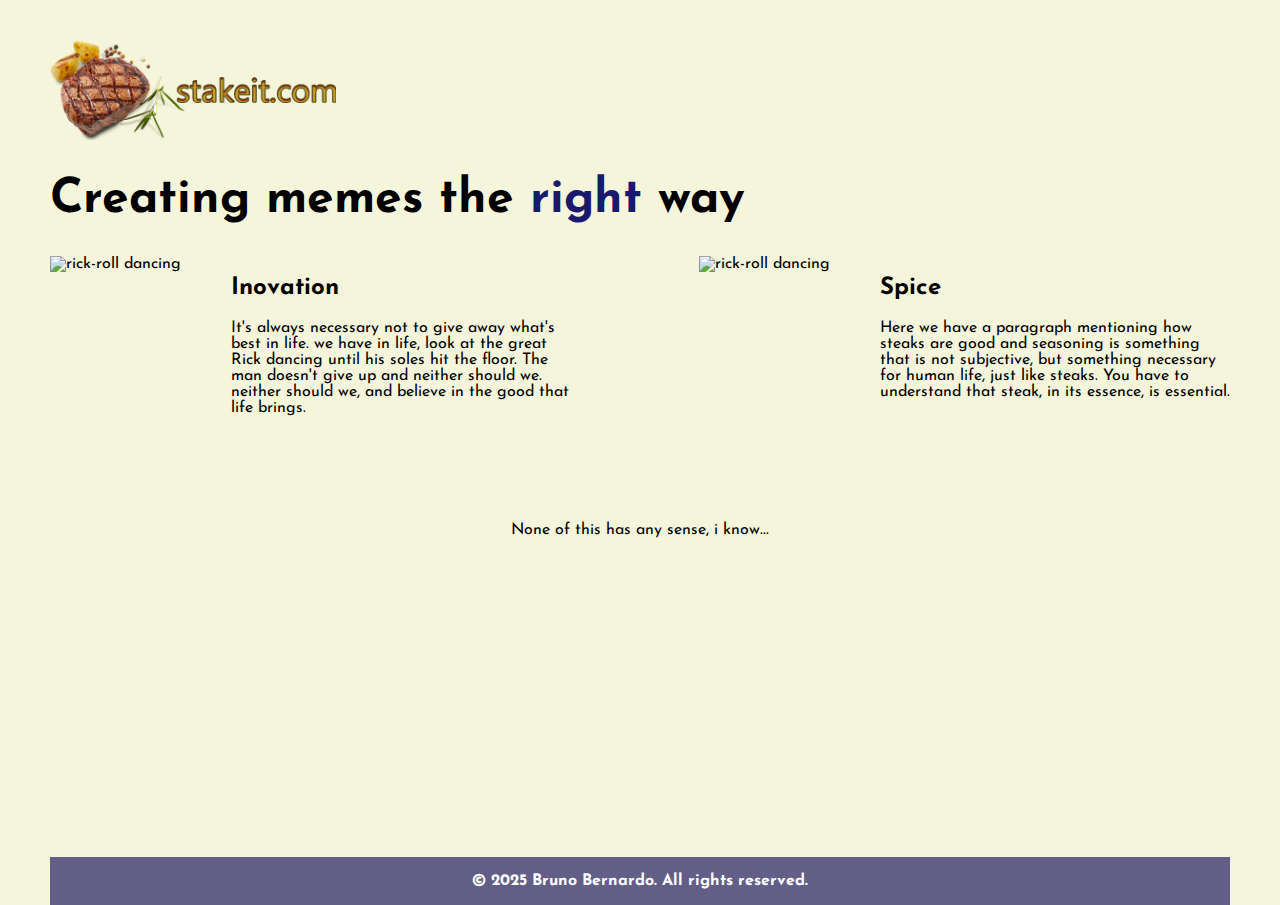
==== index.html @ e94b1522 "Add files via upload" ====
<!DOCTYPE html>
<html lang="en">
    <head>
        <meta charset="UTF-8">
        <title>Website Test</title>
        <link rel="stylesheet" href="./stylesheet.css" />
        <!--Font Down-->
        <link rel="preconnect" href="https://fonts.googleapis.com">
        <link rel="preconnect" href="https://fonts.gstatic.com" crossorigin>
        <link href="https://fonts.googleapis.com/css2?family=Exo+2:ital,wght@0,100..900;1,100..900&family=Josefin+Sans:ital@0;1&family=Libre+Baskerville:ital,wght@0,400;0,700;1,400&family=Ruluko&display=swap" rel="stylesheet">
    </head>
    <body>
        <div class="main">
                <img src="./assets/images/bife.png" class="logo"alt="Logo Stakeit.com" />
            <h1>Creating memes the <span class="span">right </span>way</h1>

            <div class="cima cards"><img src="./assets/images/rick-roll.gif" class="imgs" alt="rick-roll dancing"/>
                <h2>Inovation</h2>
                <p class="text-inov">It's always necessary not to give away what's best in life. 
                    we have in life, look at the great Rick dancing
                    until his soles hit the floor. The man doesn't give up and neither should we. 
                neither should we, and believe in the good that life brings.</p>
            </div>

            <div class="baixo cards"><img src="./assets/images/rick-roll-rev.gif" class="imgs" alt="rick-roll dancing"/>
                <h2>Spice</h2>
                <p class="text-temp">Here we have a paragraph mentioning how
                    steaks are good and seasoning is something that is not subjective,
                    but something necessary for human life, just like steaks.
                    You have to understand that steak, in its essence, is 
                    essential.
                </p>
            </div>
            <div class="after">
                <p>None of this has any sense, i know...</p>
        </div>
        
        </div>
    </body>
    <footer>
        <p>© 2025 Bruno Bernardo. All rights reserved.</p>
    </footer>
</html>
---- stylesheet.css ----
body {
    background-color: beige;
    font-family: "Josefin Sans", serif;
    display: flex;
    flex-direction: column;
    margin: 50px 50px 0px 50px;
    min-height: 95vh;
}

.main {
    flex: 1;
    margin-top: -10px;
}

footer {
    background-color: rgb(98, 94, 136);
    color: rgb(255, 255, 255);
    clear: both;
    text-align: center;
    font-weight: 900;
}

h1 {
    font-size: 3rem;
}
span {
    color: midnightblue;
}

.logo {
    height: 100px;
}
.cima {
    float: left;
    width: 45%;
}

.baixo {
    float: right;
    width: 45%;
}

.after {
    clear: both;
    padding: 50px;
    text-align: center;
}

.imgs {
    height: 200px;
    float: left;
    margin-right: 50px;
}



@media (max-width: 680px) {
    
    .logo {
        height: 60px;
    }
    .cards {
        display: inline;
        text-align: justify;
        width: 100%;
        margin-bottom: 10px;
    }
    h1 {
        font-size: 2rem;
    }
    .cards img {
        margin-bottom: 10px;
        display: block;
    }

}
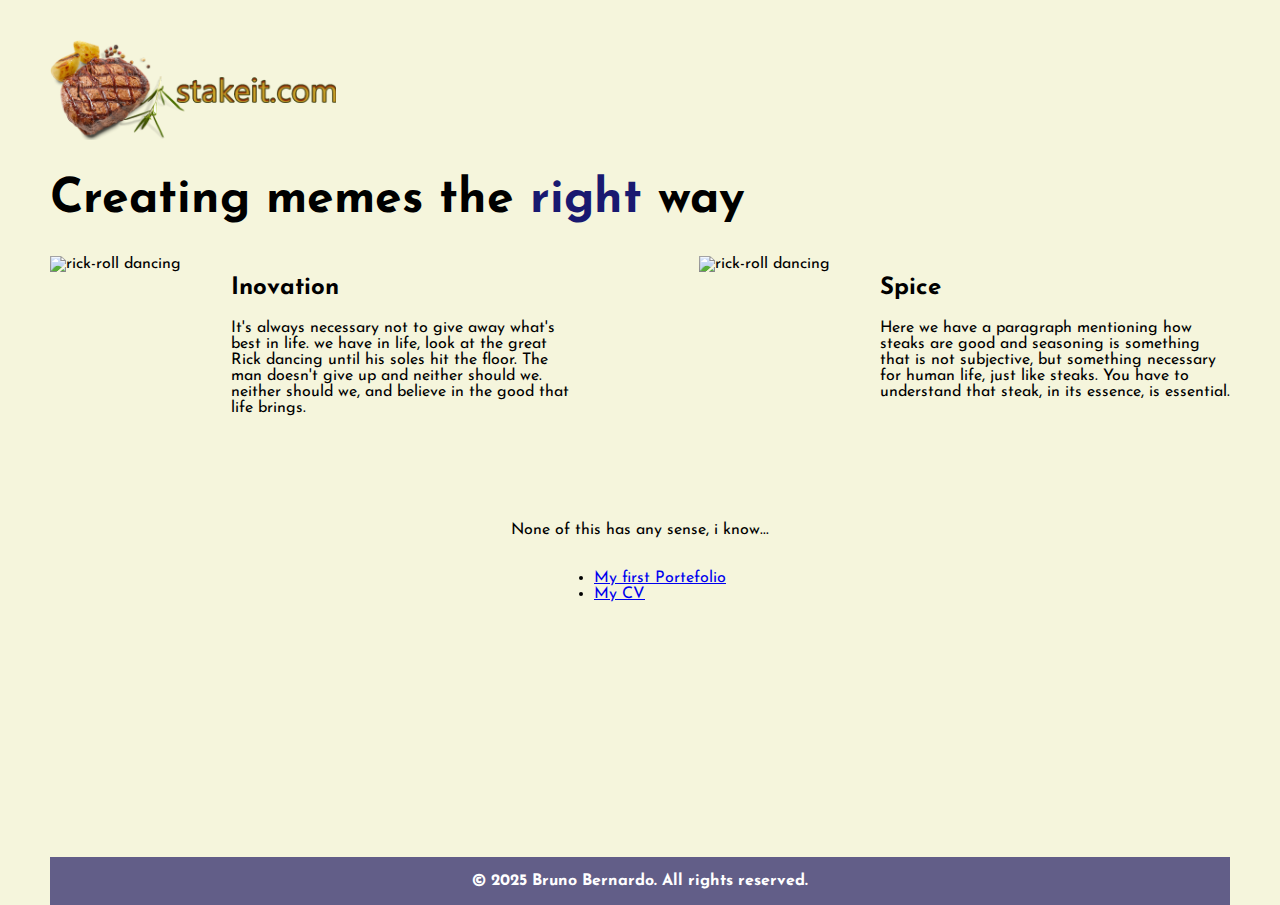
==== commit 31e9591f: "Add files via upload" ====
--- a/index.html
+++ b/index.html
@@ -33,6 +33,11 @@
             </div>
             <div class="after">
                 <p>None of this has any sense, i know...</p>
+                <ul class="list">
+                    <li><a href="./public/full.html">My first Portefolio</a></li>
+                    <li><a href="./public/CV.html">My CV</a></li>
+                
+            </ul>
         </div>
         
         </div>
--- a/stylesheet.css
+++ b/stylesheet.css
@@ -23,6 +23,7 @@
 h1 {
     font-size: 3rem;
 }
+
 span {
     color: midnightblue;
 }
@@ -30,6 +31,7 @@
 .logo {
     height: 100px;
 }
+
 .cima {
     float: left;
     width: 45%;
@@ -46,6 +48,11 @@
     text-align: center;
 }
 
+.list {
+    display: inline-block;
+    text-align: left;
+}
+
 .imgs {
     height: 200px;
     float: left;
@@ -59,18 +66,20 @@
     .logo {
         height: 60px;
     }
+
     .cards {
         display: inline;
         text-align: justify;
         width: 100%;
         margin-bottom: 10px;
     }
+
     h1 {
         font-size: 2rem;
     }
+
     .cards img {
         margin-bottom: 10px;
         display: block;
     }
-
 }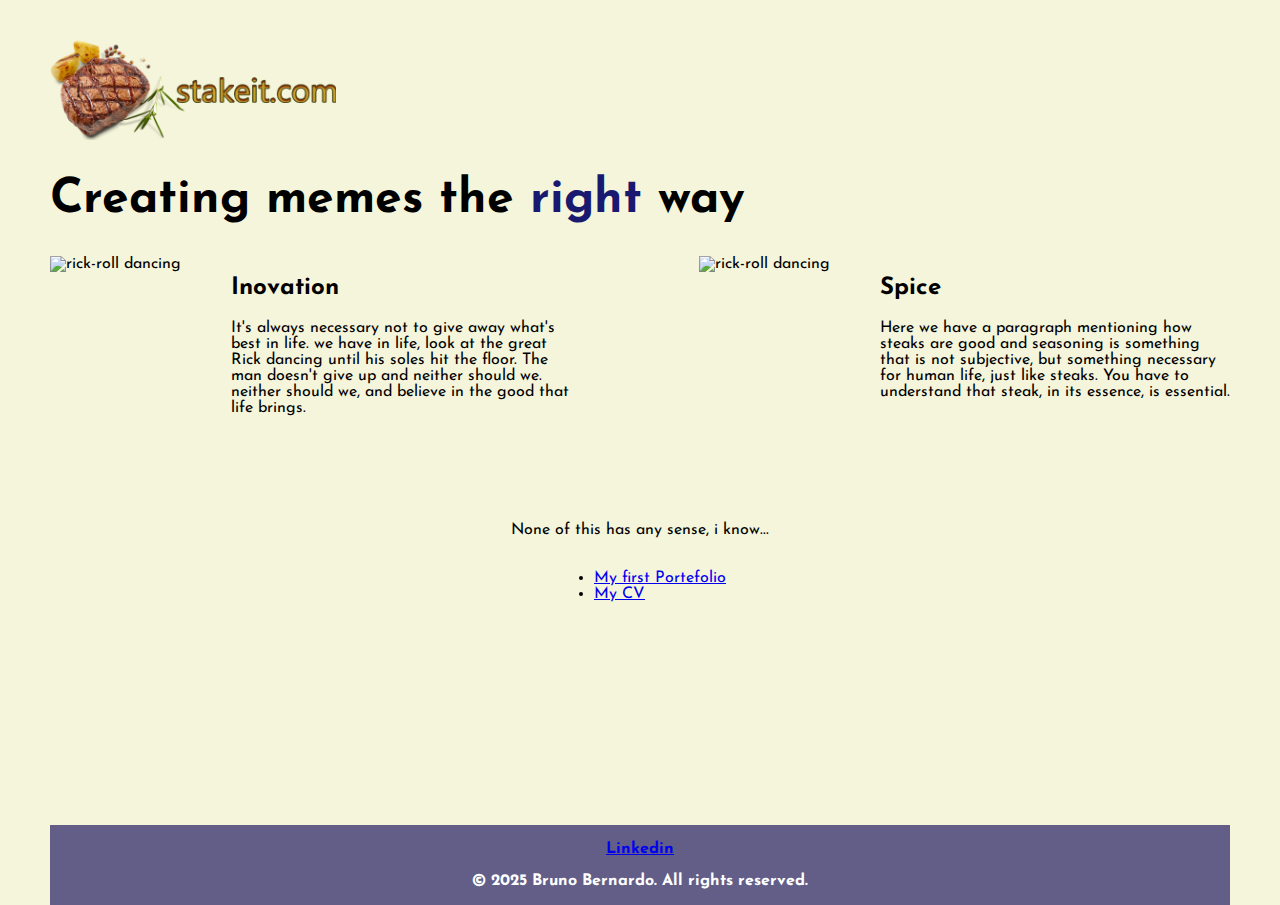
==== commit a8f6033a: "Add files via upload" ====
--- a/index.html
+++ b/index.html
@@ -43,6 +43,7 @@
         </div>
     </body>
     <footer>
+        <p><a href="https://www.linkedin.com/in/-bruno-bernardo-/">Linkedin</a></p>
         <p>© 2025 Bruno Bernardo. All rights reserved.</p>
     </footer>
 </html>